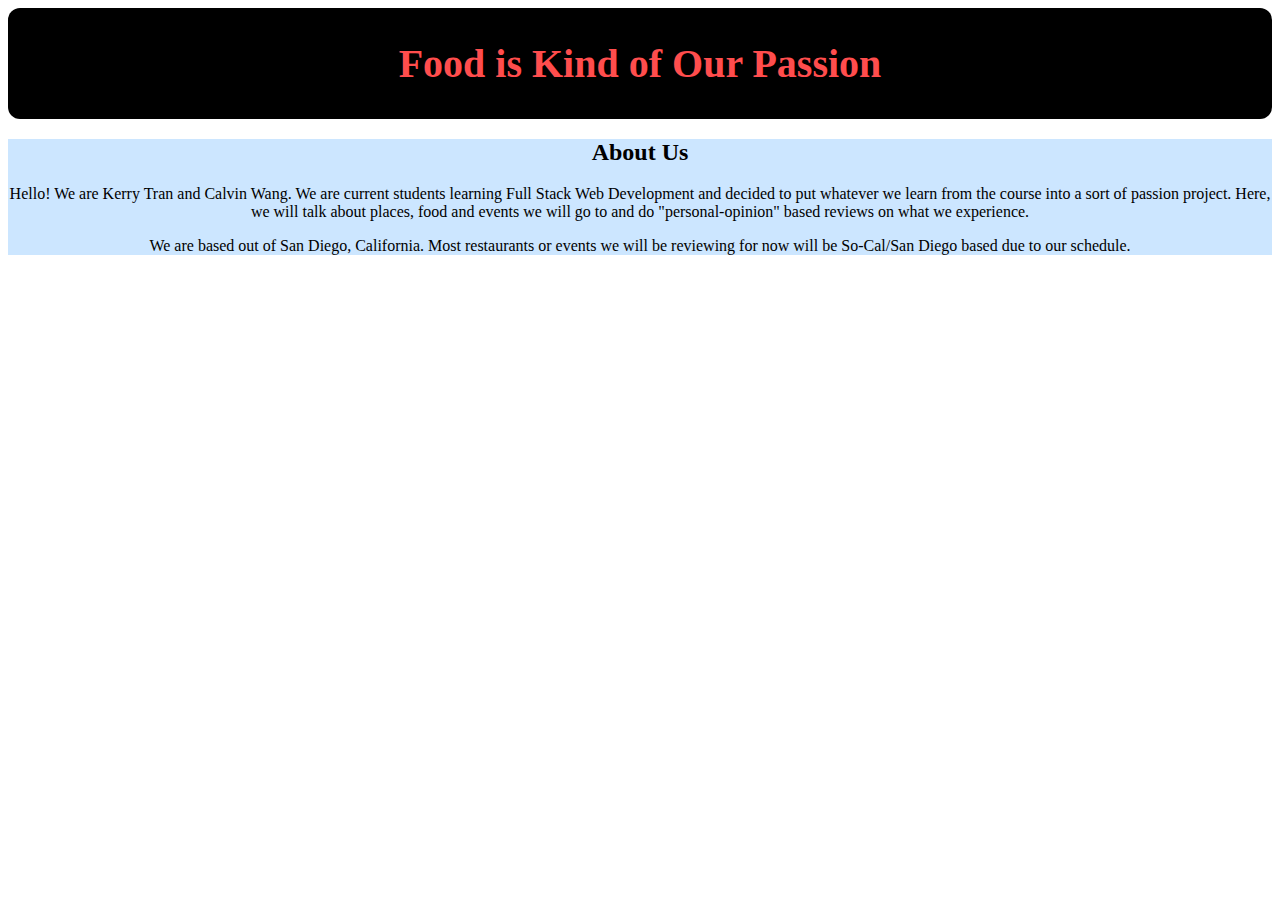
==== FoodBlog/Food Blog passionproject.html @ c9bfbdad "some styling" ====
<!DOCTYPE html>
<html>
    <head>
        <!--Linking to stylesheet style.css-->
        <link rel="stylesheet" type="text/css" href="style.css"> 
        <!-- Temp Title Will Work on later-->
    
        <title>FoodRUs</title>
        
    </head>

    <body>

        <div class="sexyTitle">
        <h1>Food is Kind of Our Passion</h1>
        </div>
       <!--Some background information as well as intro for members(Kerry and Calvin for now)-->
       <div class="textFormat">
       
        <h2>About Us</h2>
       <p>
            Hello!  We are Kerry Tran and Calvin Wang.  We are current students learning Full Stack Web Development and decided to put whatever we learn from the course into a sort of passion project.  Here, we will talk about places, food and events we will go to and do "personal-opinion" based reviews on what we experience.
       </p> 
       <p>
           We are based out of San Diego, California.  Most restaurants or events we will be reviewing for now will be So-Cal/San Diego based due to our schedule.  
       </p>
       </div>
       <!-- Buttons linking to bios for calvin and Kerry-->
       <!-- Add Buttons for Links for JOINT instagram -->
    </body>
</html>
---- FoodBlog/style.css ----
.sexyTitle {
    text-align: center;
    background-color:black;
    color:  #ff4d4d;
    padding: 5px;
    margin: 0px;
    font-size: 20px;
    border-radius: 12px;
}
.textFormat {
    text-align: center;
    float: center;
    background-color: #cce6ff;
    color: black;
}
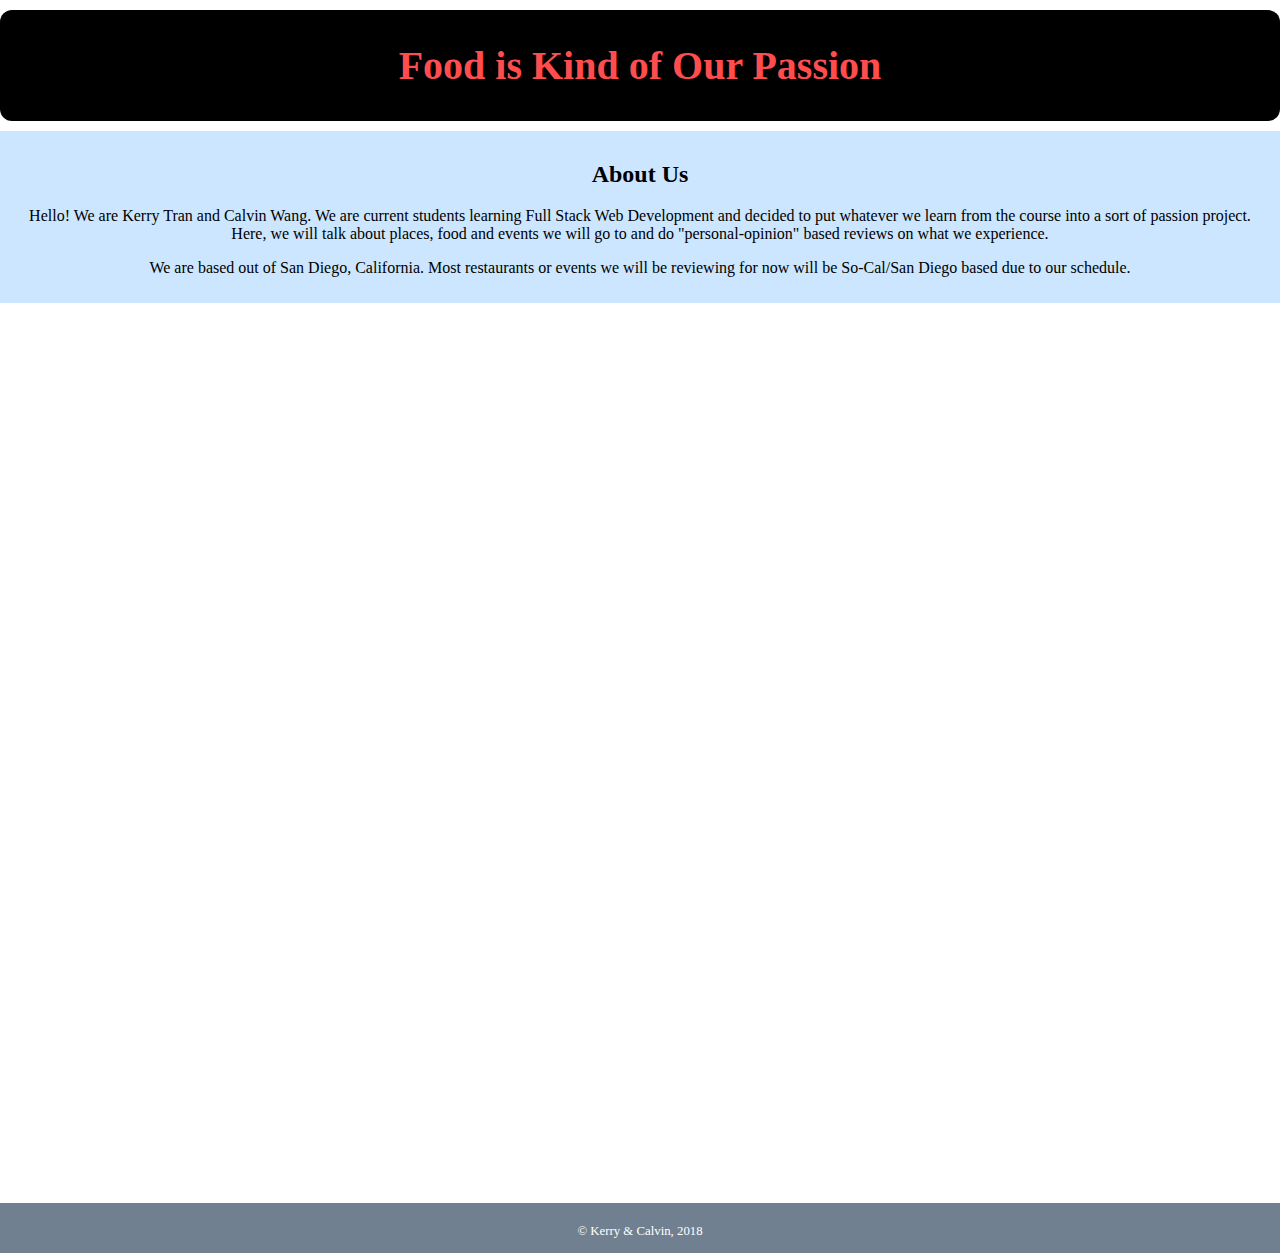
==== commit f7b180ba: "added footer and additional css" ====
--- a/FoodBlog/Food Blog passionproject.html
+++ b/FoodBlog/Food Blog passionproject.html
@@ -12,20 +12,35 @@
     <body>
 
         <div class="sexyTitle">
-        <h1>Food is Kind of Our Passion</h1>
+            <h1>Food is Kind of Our Passion</h1>
         </div>
-       <!--Some background information as well as intro for members(Kerry and Calvin for now)-->
-       <div class="textFormat">
+        <!--Some background information as well as intro for members(Kerry and Calvin for now)-->
+        <div class="textFormat">
        
-        <h2>About Us</h2>
-       <p>
-            Hello!  We are Kerry Tran and Calvin Wang.  We are current students learning Full Stack Web Development and decided to put whatever we learn from the course into a sort of passion project.  Here, we will talk about places, food and events we will go to and do "personal-opinion" based reviews on what we experience.
-       </p> 
-       <p>
-           We are based out of San Diego, California.  Most restaurants or events we will be reviewing for now will be So-Cal/San Diego based due to our schedule.  
-       </p>
+            <h2>About Us</h2>
+
+            <p>
+                Hello!  We are Kerry Tran and Calvin Wang.  We are current students learning Full Stack Web Development and decided to put whatever we learn from the course into a sort of passion project.  Here, we will talk about places, food and events we will go to and do "personal-opinion" based reviews on what we experience.
+            </p> 
+
+            <p>
+                We are based out of San Diego, California.  Most restaurants or events we will be reviewing for now will be So-Cal/San Diego based due to our schedule.  
+            </p>
        </div>
        <!-- Buttons linking to bios for calvin and Kerry-->
        <!-- Add Buttons for Links for JOINT instagram -->
+
+       <!-- Other contents will go here -->
+
+       <div class="placeholder">
+
+       </div>
+
+       <footer>
+           <p>
+               &copy; Kerry &amp; Calvin, 2018
+           </p>
+       </footer>
+
     </body>
 </html>--- a/FoodBlog/style.css
+++ b/FoodBlog/style.css
@@ -1,9 +1,32 @@
+* {
+    box-sizing: border-box;
+}
+
+html,
+body {
+    margin: 0;
+    padding: 0;
+    height: 100%;
+}
+
+footer {
+    height: 50px;
+    background-color: slategray;
+    width: 100%;
+    margin: 0;
+    color: white;
+    text-align: center;
+    padding-top: 8px;
+    font-size: .8em;
+    position: relative;
+}
+
 .sexyTitle {
     text-align: center;
     background-color:black;
     color:  #ff4d4d;
     padding: 5px;
-    margin: 0px;
+    margin: 10px 0;
     font-size: 20px;
     border-radius: 12px;
 }
@@ -12,4 +35,9 @@
     float: center;
     background-color: #cce6ff;
     color: black;
+    padding: 10px;
+}
+
+.placeholder {
+    height: 100%;
 }